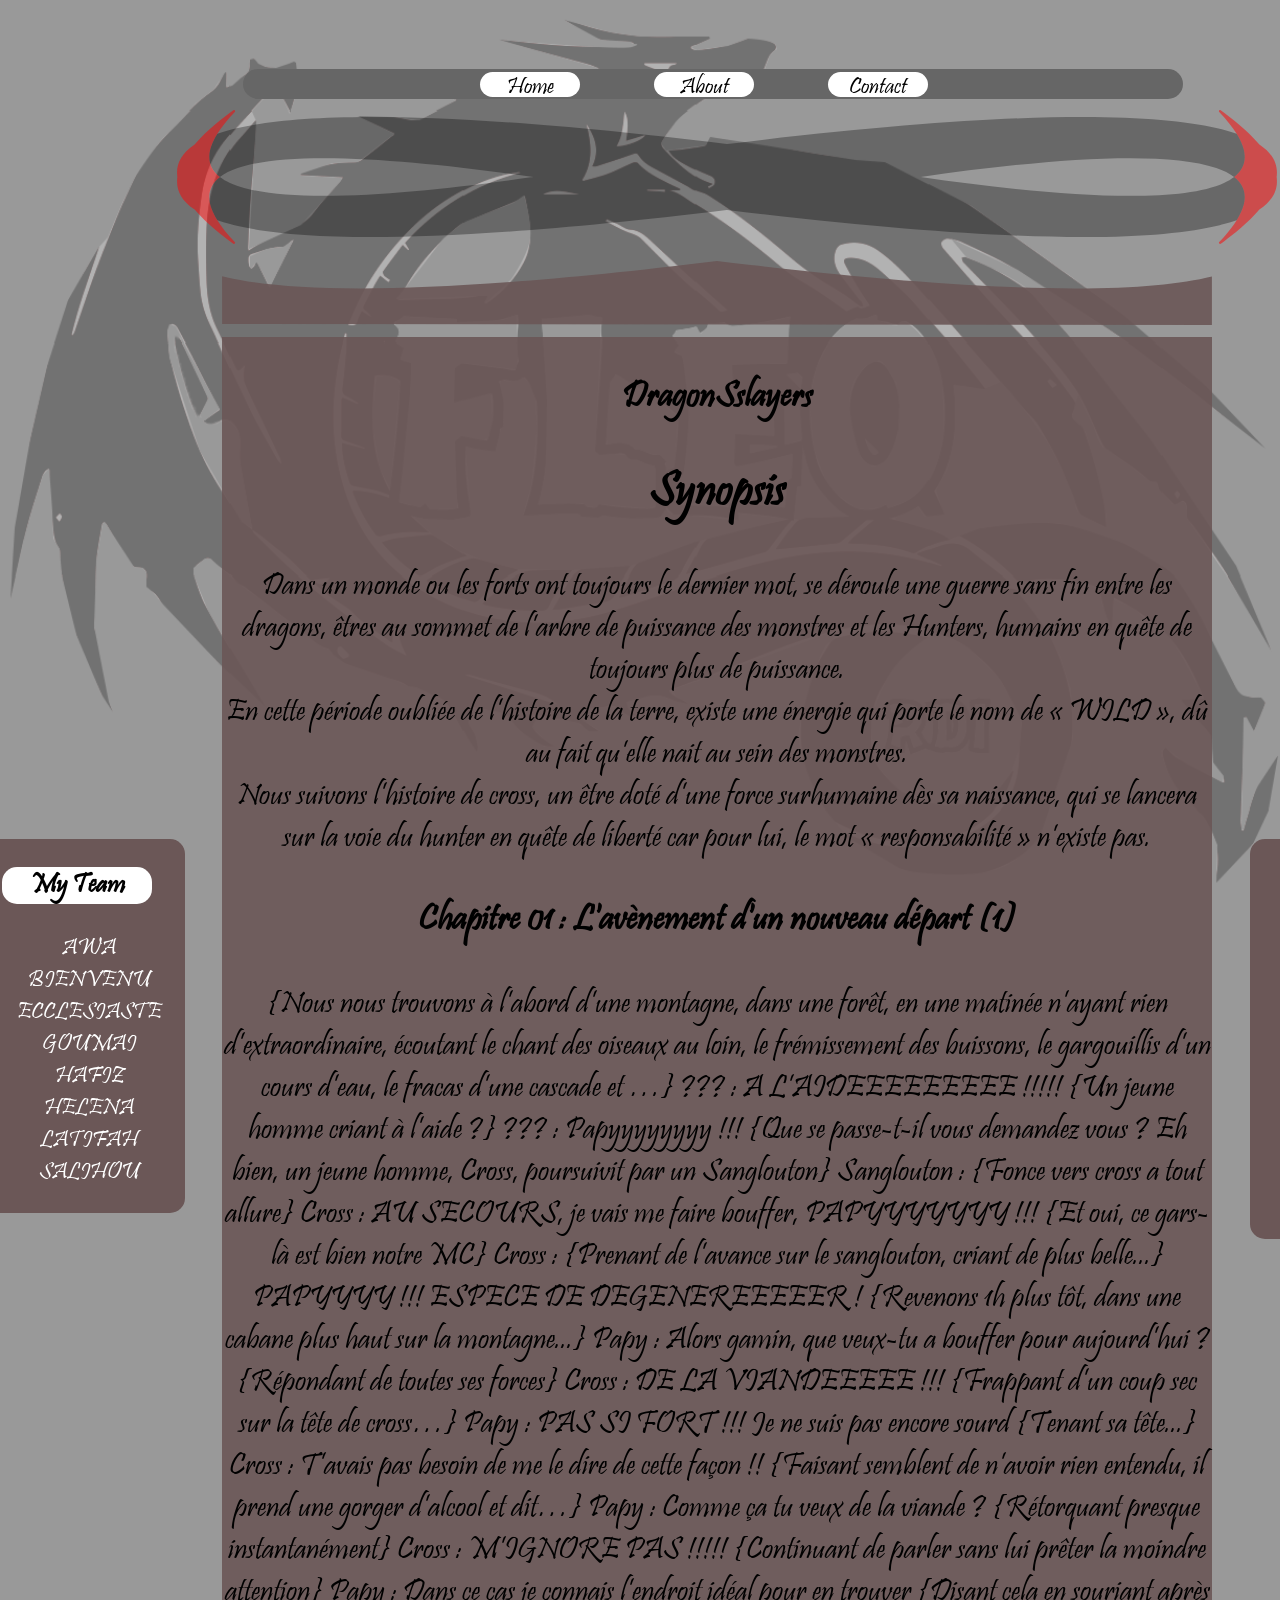
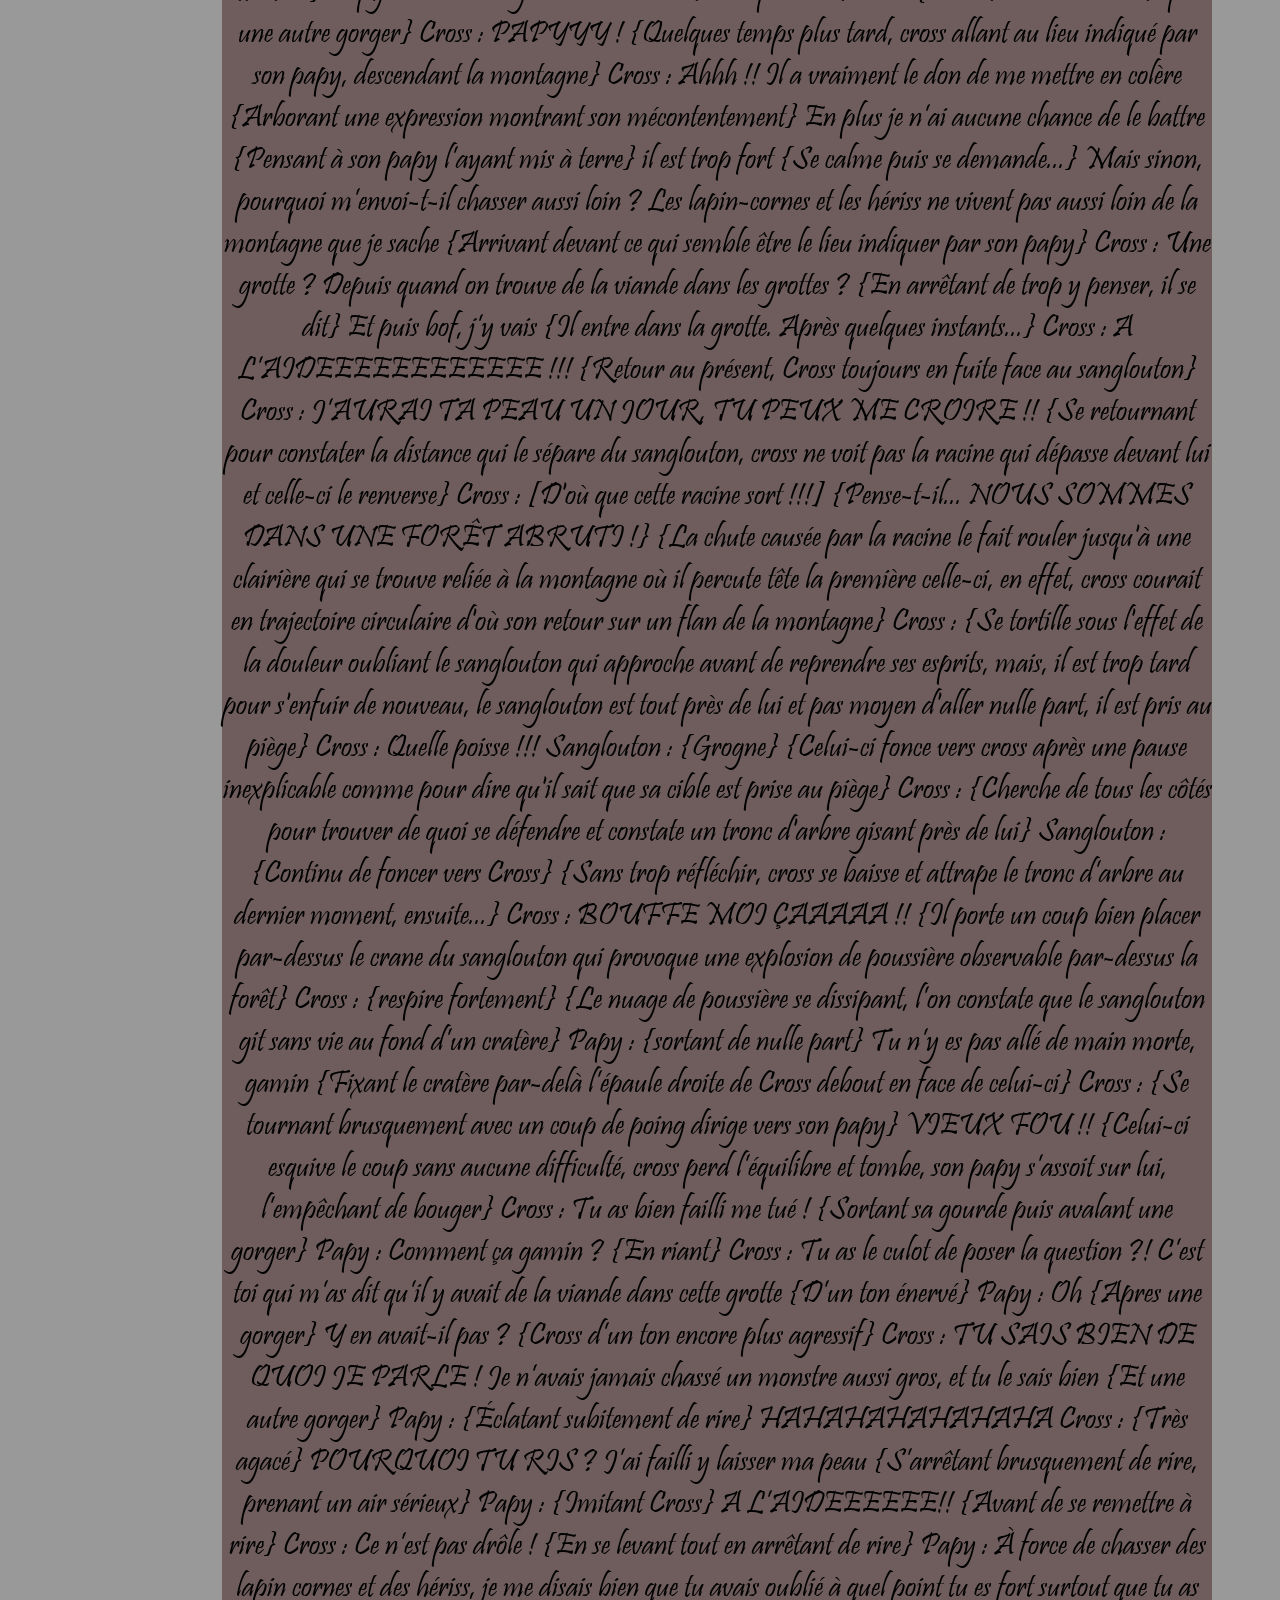
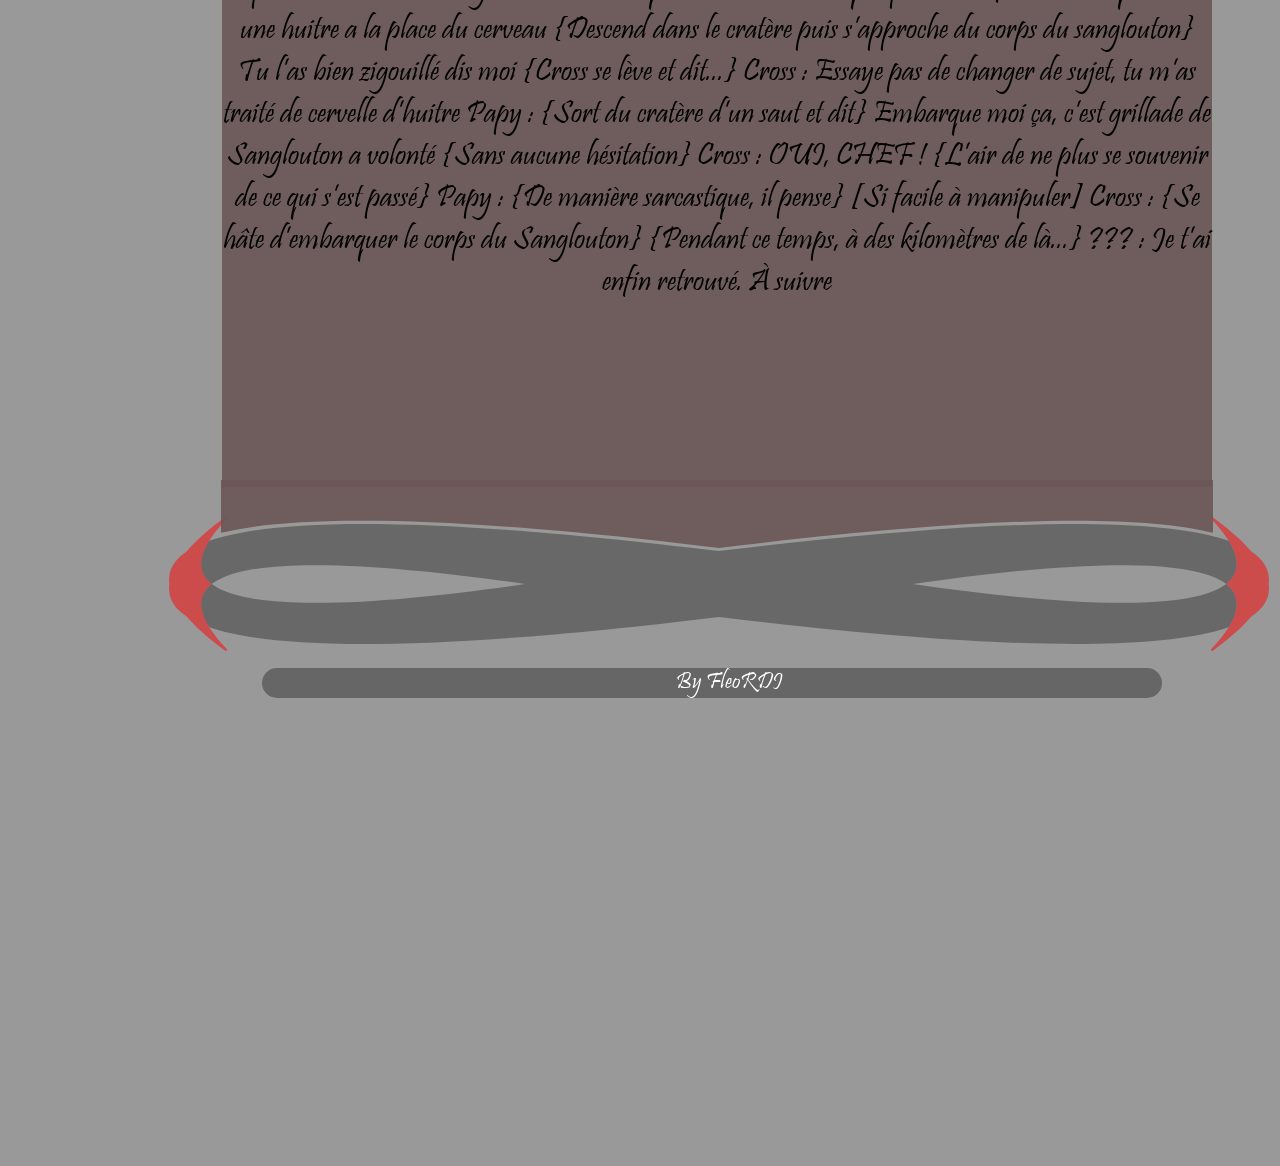
==== index.html @ fc74c940 "Changed the name of the html file from "WebPage.html" to "index.html"" ====
<!DOCTYPE html>

<html>
    <head>
        <meta charset="utf-8" />
        <link rel="stylesheet" href="Styles.css" />
        <title> FleoRDI's Webpage </title>
    </head>

    <body>

            <header>

                <nav>
                    <ul class="head">
                        <div class = "ListPos">
                           <a href=""> <li> Home </li> </a> 
                            <a href=""> <li> About </li> </a> 
                           <a href=""> <li> Contact </li> </a> 
                        </div>
                    </ul>   
                </nav>
                
            </header>

            <div class="Logo">
            </div>
            <div class="BodyHead"></div>
            <div class="Deco1"> </div>


                <section class="MainTextArea">


                    <div class="Deco2"></div>

                    <div class="BodyBottom"></div>

                    <section class="DragonSslayers">

                        <h1> DragonSslayers </h1>
                        <h2> Synopsis </h2>

                        <p>Dans un monde ou les forts ont toujours le dernier mot, se déroule une guerre sans fin entre les dragons,
                            êtres au sommet de l’arbre de puissance des monstres et les Hunters, humains en quête de toujours plus de puissance. <br/>
                            En cette période oubliée de l’histoire de la terre, existe une énergie qui porte le nom de « WILD », dû au fait qu’elle nait au sein des monstres. <br/> 
                            Nous suivons l’histoire de cross, un être doté d’une force surhumaine dès sa naissance, qui se lancera <br/>
                            sur la voie du hunter en quête de liberté car pour lui, le mot « responsabilité » n’existe pas.
                             </p>

                        <h3> Chapitre 01 : L'avènement d'un nouveau départ (1) </h3>

                        <p class="story"> {Nous nous trouvons à l’abord d’une montagne, dans une forêt, en une matinée n’ayant rien d’extraordinaire, écoutant le chant des oiseaux au loin, le frémissement des buissons, le gargouillis d’un cours d’eau, le fracas d’une cascade et …}

                            ??? : A L’AIDEEEEEEEEE !!!!!
                            
                            {Un jeune homme criant à l’aide ?}
                            
                            ??? : Papyyyyyyyy !!!
                            
                            {Que se passe-t-il vous demandez vous ? Eh bien, un jeune homme, Cross, poursuivit par un Sanglouton}
                            
                            Sanglouton : {Fonce vers cross a tout allure}
                            
                            Cross : AU SECOURS, je vais me faire bouffer, PAPYYYYYYY !!!
                            
                            {Et oui, ce gars-là est bien notre MC}
                            
                            Cross : {Prenant de l’avance sur le sanglouton, criant de plus belle...} PAPYYYY !!! ESPECE DE DEGENEREEEEER ! 
                            
                            {Revenons 1h plus tôt, dans une cabane plus haut sur la montagne...}
                            
                            Papy : Alors gamin, que veux-tu a bouffer pour aujourd’hui ?
                            
                            {Répondant de toutes ses forces}
                            
                            Cross : DE LA VIANDEEEEE !!!
                            
                            {Frappant d’un coup sec sur la tête de cross…}
                            
                            Papy : PAS SI FORT !!! Je ne suis pas encore sourd
                            
                            {Tenant sa tête...}
                            
                            Cross : T’avais pas besoin de me le dire de cette façon !!
                            
                            {Faisant semblent de n’avoir rien entendu, il prend une gorger d’alcool et dit…}
                            
                            Papy : Comme ça tu veux de la viande ?
                            
                            {Rétorquant presque instantanément}
                            
                            Cross : M’IGNORE PAS !!!!!
                            
                            {Continuant de parler sans lui prêter la moindre attention}
                            
                            Papy : Dans ce cas je connais l’endroit idéal pour en trouver {Disant cela en souriant après une autre gorger} 
                            
                            Cross : PAPYYY !
                            
                            {Quelques temps plus tard, cross allant au lieu indiqué par son papy, descendant la montagne}
                            
                            Cross : Ahhh !! Il a vraiment le don de me mettre en colère {Arborant une expression montrant son mécontentement} En plus je n’ai aucune chance de le battre {Pensant à son papy l’ayant mis à terre} il est trop fort {Se calme puis se demande...} Mais sinon, pourquoi m’envoi-t-il chasser aussi loin ? Les lapin-cornes et les hériss ne vivent pas aussi loin de la montagne que je sache
                            
                            {Arrivant devant ce qui semble être le lieu indiquer par son papy}
                            
                            Cross : Une grotte ? Depuis quand on trouve de la viande dans les grottes ? {En arrêtant de trop y penser, il se dit} Et puis bof, j’y vais
                            
                            {Il entre dans la grotte. Après quelques instants...}
                            
                            Cross : A L’AIDEEEEEEEEEEEE !!!
                            
                            {Retour au présent, Cross toujours en fuite face au sanglouton}
                            
                            Cross : J’AURAI TA PEAU UN JOUR, TU PEUX ME CROIRE !! 
                            
                            {Se retournant pour constater la distance qui le sépare du sanglouton, cross ne voit pas la racine qui dépasse devant lui et celle-ci le renverse}
                            
                            Cross : [D'où que cette racine sort !!!] {Pense-t-il... NOUS SOMMES DANS UNE FORÊT ABRUTI !} 
                            
                            {La chute causée par la racine le fait rouler jusqu'à une clairière qui se trouve reliée à la montagne où il percute tête la première celle-ci, en effet, cross courait en trajectoire circulaire d'où son retour sur un flan de la montagne} 
                            
                            Cross : {Se tortille sous l'effet de la douleur oubliant le sanglouton qui approche avant de reprendre ses esprits, mais, il est trop tard pour s'enfuir de nouveau, le sanglouton est tout près de lui et pas moyen d'aller nulle part, il est pris au piège} 
                             
                            Cross : Quelle poisse !!! 
                            
                            Sanglouton : {Grogne} 
                            
                            {Celui-ci fonce vers cross après une pause inexplicable comme pour dire qu'il sait que sa cible est prise au piège}
                            
                            Cross : {Cherche de tous les côtés pour trouver de quoi se défendre et constate un tronc d'arbre gisant près de lui}
                            
                            Sanglouton : {Continu de foncer vers Cross}
                            
                            {Sans trop réfléchir, cross se baisse et attrape le tronc d’arbre au dernier moment, ensuite...}
                            
                            Cross : BOUFFE MOI ÇAAAAA !!
                            
                            {Il porte un coup bien placer par-dessus le crane du sanglouton qui provoque une explosion de poussière observable par-dessus la forêt}
                            
                            Cross : {respire fortement}
                            
                            {Le nuage de poussière se dissipant, l’on constate que le sanglouton git sans vie au fond d’un cratère}
                            
                            Papy : {sortant de nulle part} Tu n’y es pas allé de main morte, gamin {Fixant le cratère par-delà l’épaule droite de Cross debout en face de celui-ci}
                            
                            Cross : {Se tournant brusquement avec un coup de poing dirige vers son papy} VIEUX FOU !!
                            
                            {Celui-ci esquive le coup sans aucune difficulté, cross perd l’équilibre et tombe, son papy s’assoit sur lui, l’empêchant de bouger}
                            
                            Cross : Tu as bien failli me tué !
                            {Sortant sa gourde puis avalant une gorger}
                            
                            Papy : Comment ça gamin ? {En riant}
                            
                            Cross : Tu as le culot de poser la question ?! C’est toi qui m’as dit qu’il y avait de la viande dans cette grotte {D’un ton énervé}
                            
                            Papy : Oh {Apres une gorger} Y en avait-il pas ?
                            
                            {Cross d’un ton encore plus agressif}
                            
                            Cross : TU SAIS BIEN DE QUOI JE PARLE ! Je n’avais jamais chassé un monstre aussi gros, et tu le sais bien
                            
                            {Et une autre gorger}
                            
                            Papy : {Éclatant subitement de rire} HAHAHAHAHAHAHA
                            
                            Cross : {Très agacé} POURQUOI TU RIS ? J’ai failli y laisser ma peau
                            
                            {S’arrêtant brusquement de rire, prenant un air sérieux}
                            
                            Papy : {Imitant Cross} A L’AIDEEEEEE!! {Avant de se remettre à rire} 
                            
                            Cross : Ce n’est pas drôle !
                            
                            {En se levant tout en arrêtant de rire}
                            
                            Papy : À force de chasser des lapin cornes et des hériss, je me disais bien que tu avais oublié à quel point tu es fort surtout que tu as une huitre a la place du cerveau {Descend dans le cratère puis s’approche du corps du sanglouton} Tu l’as bien zigouillé dis moi
                            
                            {Cross se lève et dit...}
                            
                            Cross : Essaye pas de changer de sujet, tu m’as traité de cervelle d’huitre
                            
                            Papy : {Sort du cratère d’un saut et dit} Embarque moi ça, c’est grillade de Sanglouton a volonté 
                            
                            {Sans aucune hésitation}
                            
                            Cross : OUI, CHEF ! {L’air de ne plus se souvenir de ce qui s’est passé}
                            
                            Papy : {De manière sarcastique, il pense} [Si facile à manipuler] 
                            
                            Cross : {Se hâte d’embarquer le corps du Sanglouton}
                            
                            {Pendant ce temps, à des kilomètres de là...}
                            
                            ??? : Je t’ai enfin retrouvé.
                            
                                                                                              
                            À suivre
                            </p>


                    </section>

                    <nav class="Team">
                        <h1 class="MyTeam"> My Team </h1>

                        <ul class="Members">
                           <a  href=""> <li class="one"> AWA </li> </a> 
                           <a  href=""> <li class="one"> BIENVENU </li> </a> 
                           <a  href=""> <li class="one"> ECCLESIASTE </li> </a> 
                           <a  href=""> <li class="one"> GOUMAI </li> </a> 
                           <a  href=""> <li class="one"> HAFIZ </li> </a> 
                           <a  href=""> <li class="one"> HELENA </li> </a> 
                           <a  href=""> <li class="one"> LATIFAH </li> </a> 
                           <a  href=""> <li class="one"> SALIHOU </li> </a> 
                        </ul>   
                    </nav>

                    <nav class="School">
                        
                       <a href="https://iut.univ-ndere.cm/"> <div class="iut"></div> </a> 
                       <a href="https://www.univ-ndere.cm/"> <div class="un"></div> </a> 
                        
                    </nav>
                
                    <footer class="foot">

                        <p> <span class="Maker"> By FleoRDI</span>  </p>

                    </footer>

                </section> 

    </body>
</html>
---- Styles.css ----
body
{
    background-color: #999999;
}

@font-face {
    font-family: 'Pristina';
    src: url(Fonts/PRISTINA.TTF);
}

.head
{
    display: inline-block;
    list-style-type: none;
    font-family: 'Pristina';
    font-size: x-large;
    background-color: #666666;
    position: absolute;
    width: 900px;
    height: 30px;
    left: 19%;
    top: 5%;
    border-radius: 15px / 15px;
}

.head a
{
    color: black;
    text-decoration: none;
}

.head li
{
    display: inline-block;
    background-color: white;
    position: relative;
    left: 1%;
    text-align: center;
    top: 2.5px;
    margin-right: 70px;
    height: 25px;
    width: 100px;
    border-radius: 15px / 15px;
}

.head li:hover
{
    background-color: rgba(255, 0, 0, 50%);
    color: white;
}

.head li:active
{
    background-color: rgba(255, 247, 0, 0.5);
    color: white;
}

.ListPos
{
    position: relative;
    width: 800px;
    left: 21%;
}

.Deco1
{   
    position: absolute;
    left: 13.8%;
    top: 110px;
    width: 1100px;
    height: 200px;
    background-image: url("Images/Deco1.svg");
    background-repeat: no-repeat;
}

.Deco2
{   
    position: absolute;
    left: -5.39%;
    top: 100.9%;
    width: 1100px;
    height: 200px;
    background-image: url("Images/Deco2.svg");
    background-repeat: no-repeat;
}

.Logo
{
    width: 1500px;
    height: 4350px;
    background-image: url("Images/Logo.svg");
    background-repeat: no-repeat;
    background-attachment: fixed;
    background-position: right;
}

.MainTextArea
{
    position: absolute;
    left: 17.371%;
    top: 37.4322%;
    width: 990px;
    height: 3350px;
    background-color: rgba(107, 87, 87, 90%);

    font-family: 'Pristina';
    font-size: 32px;
    text-align: center;
    
}

.BodyHead
{
    position: absolute;
    left: 17.371%;
    top: 29%;
    width: 990px;
    height: 500px;
    background-image: url("Images/BodyHead.svg");
    background-repeat: no-repeat;
}

.BodyBottom
{
    position: absolute;
    left: -0.1%;
    top: 99.8%;
    width: 991.5px;
    height: 500px;
    background-image: url("Images/BodyBottom.svg");
    background-repeat: no-repeat;
}

.foot
{
    display: inline-block;
    list-style-type: none;
    font-family: 'Pristina';
    font-size: x-large;
    text-align: center;
    background-color: #666666;
    color: white;
    position: absolute;
    width: 900px;
    height: 30px;
    left: 4%;
    bottom: -6.3%;
    border-radius: 15px / 15px;
    
}

.Maker
{
    position: absolute;
    left: 46%;
    top: -2%;
}

.Team
{
    position: absolute;
    font-family: 'Pristina';
    font-size: x-large;
    color: white;
    background-color: rgb(107, 87, 87);
    position: absolute;
    border-radius: 15px / 15px;
    top: 15%;
    left: -25%;
    width: 210px;
}

.Team a
{
    color: white;
    text-decoration: none;
}



.MyTeam
{
    position: relative;
    left: 13%;
    color: black;
    text-align: center;
    background-color: white;
    border-radius: 15px/15px;
    width: 150px;
}

.Members
{
    position: relative;
    list-style-type:disc;
    left: -5%;
}

.one:hover
{
    text-align: center;
    background-color: rgba(255, 0, 0, 50%);
    border-radius: 15px/15px;
    width: 200px;
    left: -3%;
}

.one:active
{
    text-align: center;
    background-color: rgba(255, 247, 0, 0.5);
    border-radius: 15px/15px;
    width: 200px;
    left: -3%;
}

.School
{
    position: absolute;
    background-color: rgb(107, 87, 87);
    position: absolute;
    border-radius: 15px / 15px;
    top: 15%;
    right: -25%;
    width: 210px;
    height: 400px;
}

.iut
{
    position: absolute;
    left: 14.5%;
    top: 10%;
    width: 150px;
    height: 150px;
    background-image: url("Images/IUT.svg");
    background-repeat: no-repeat;
    border-radius: 100px/100px;
}

.iut:hover, .un:hover
{
    box-shadow: 6px 6px 60px rgb(25, 222, 222);
}

.iut:active, .un:active
{
    box-shadow: 6px 6px 60px rgb(255, 255, 0);
}

.un
{
    position: absolute;
    left: 14.5%;
    top: 55%;
    width: 150px;
    height: 150px;
    background-image: url("Images/UN.svg");
    background-repeat: no-repeat;
    border-radius: 100px/100px;
}
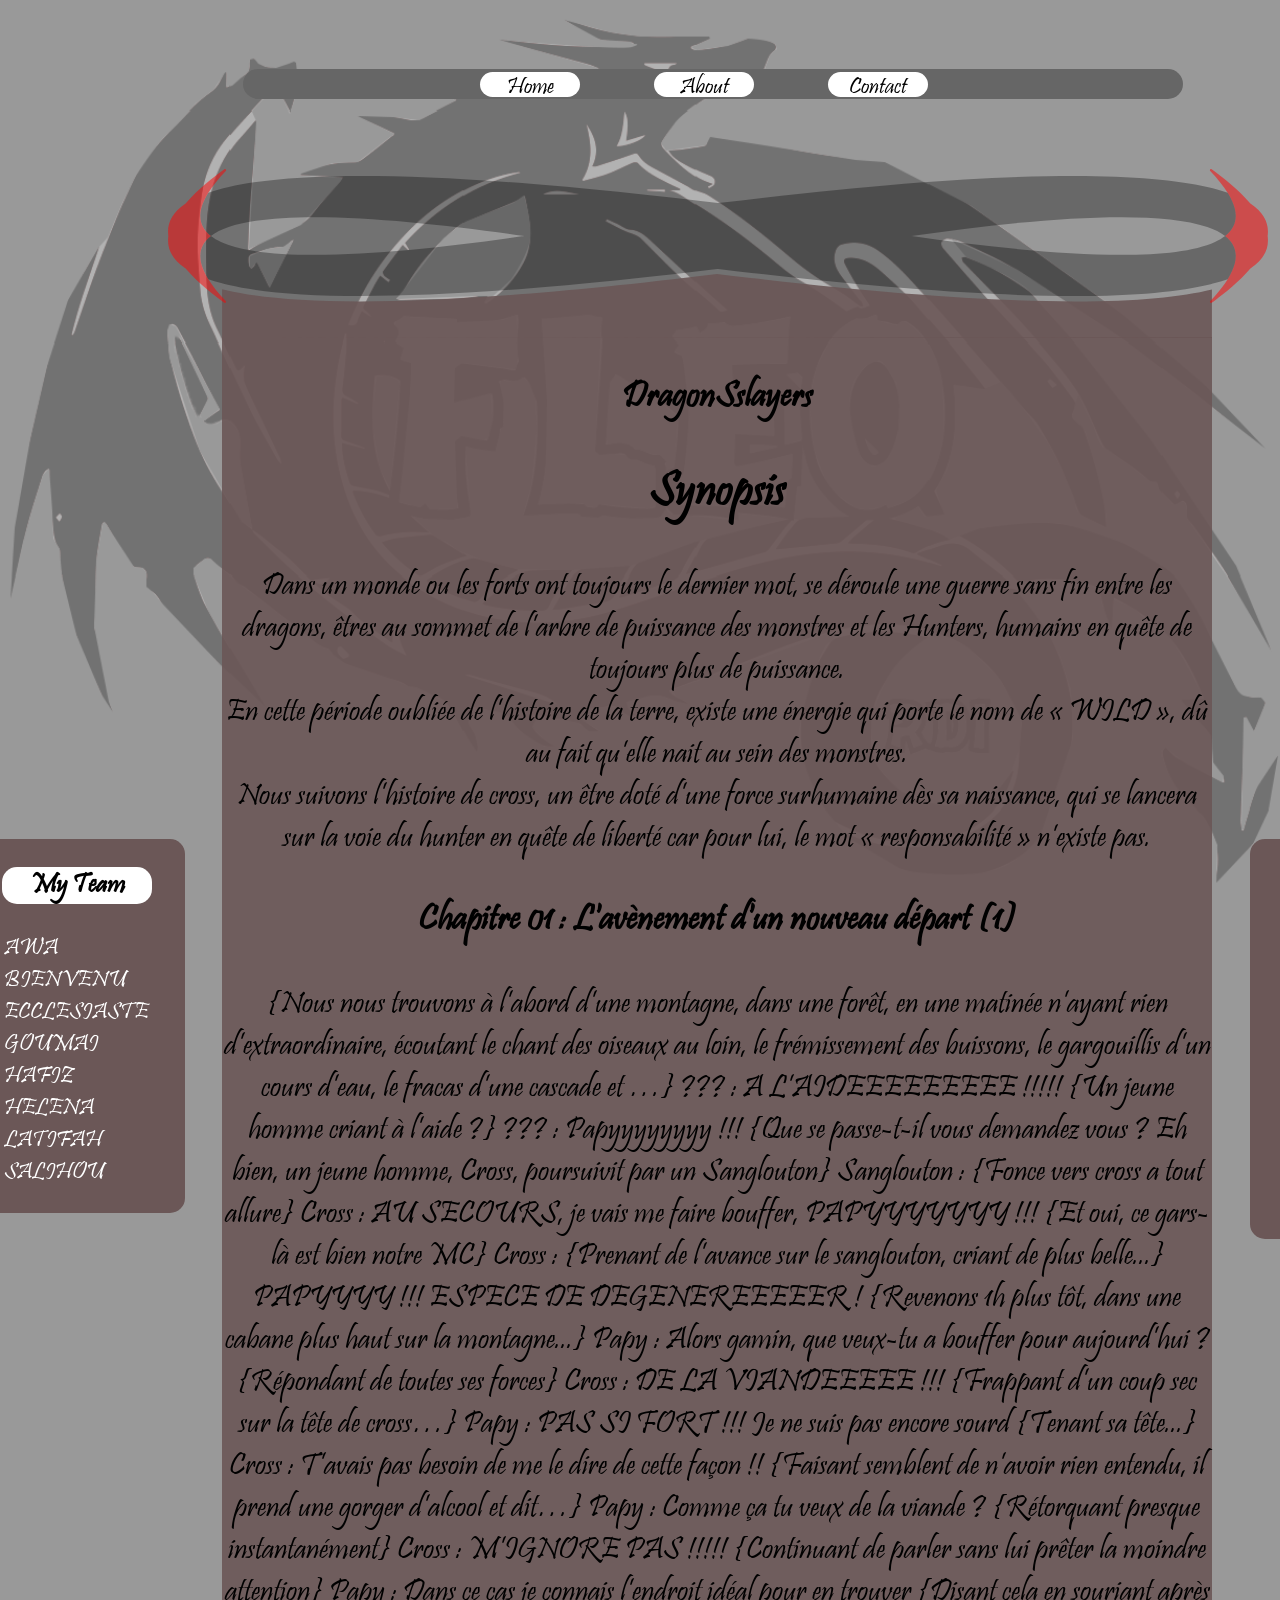
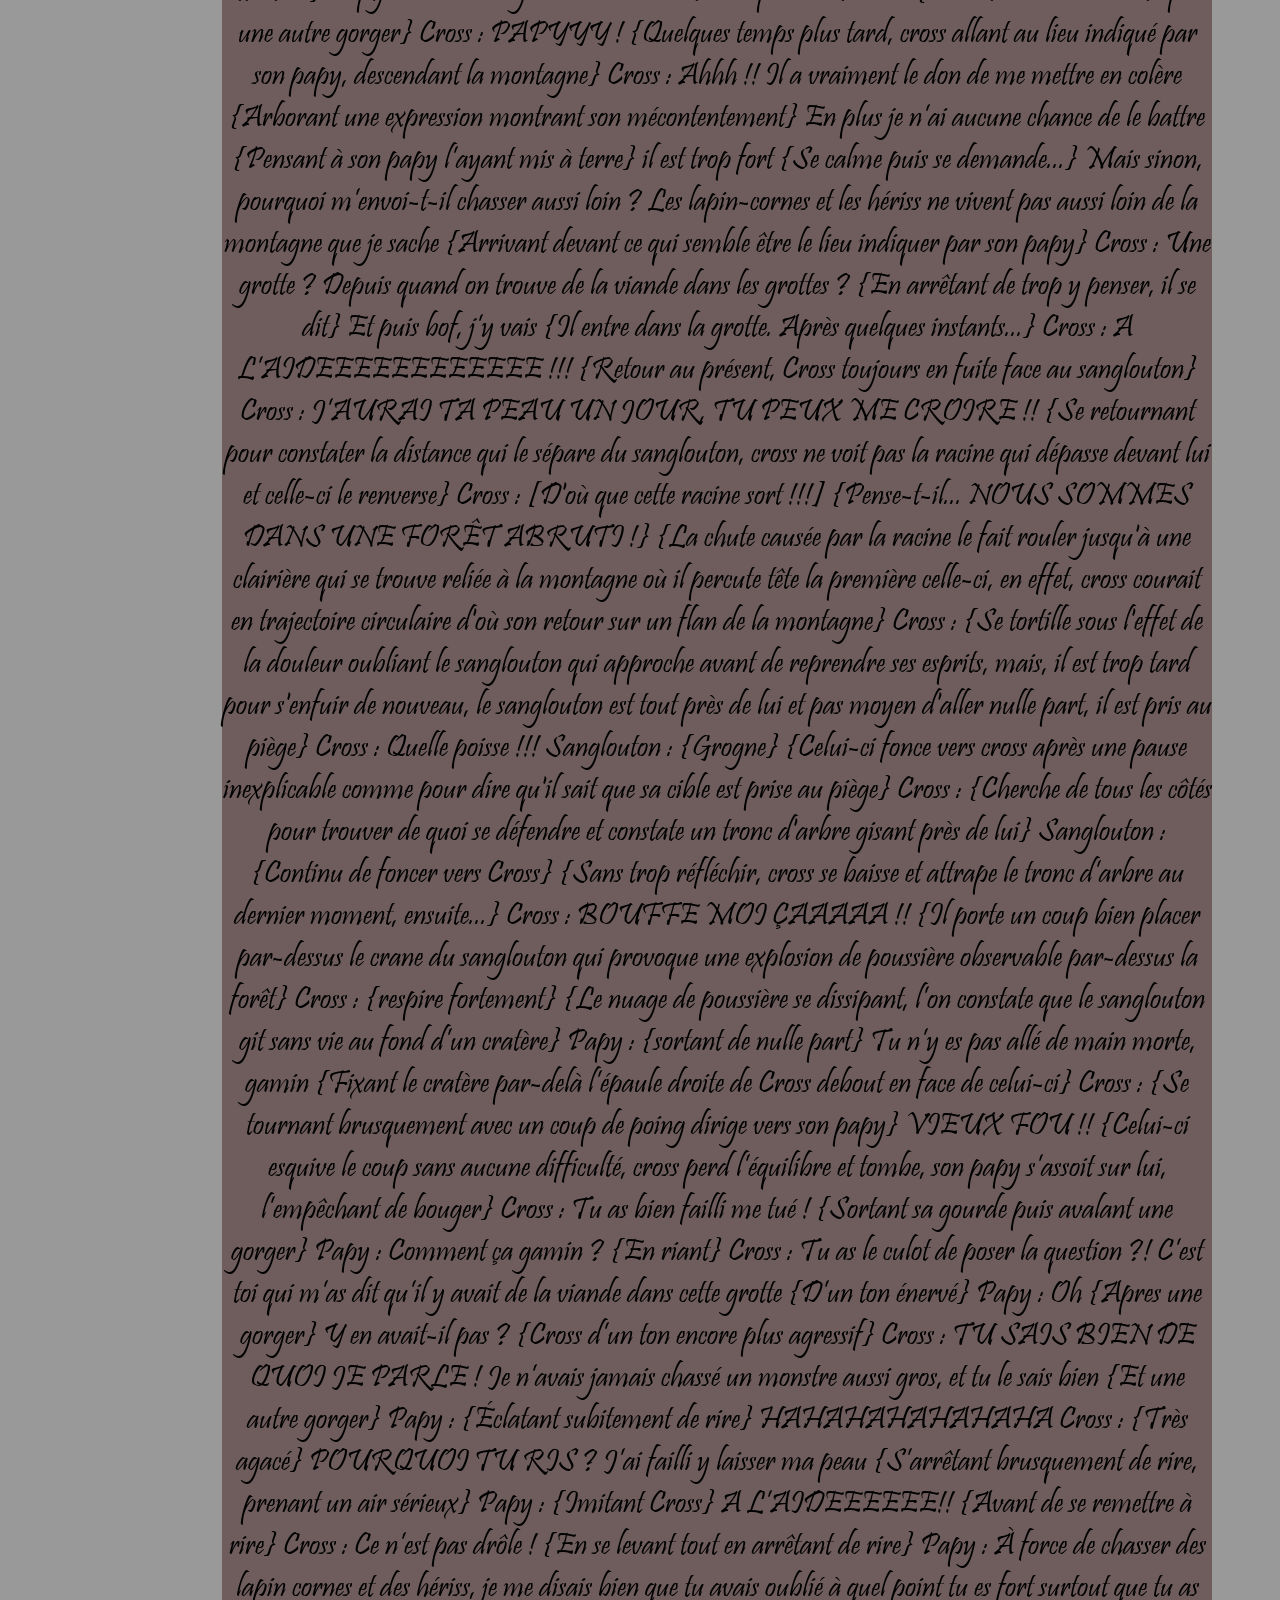
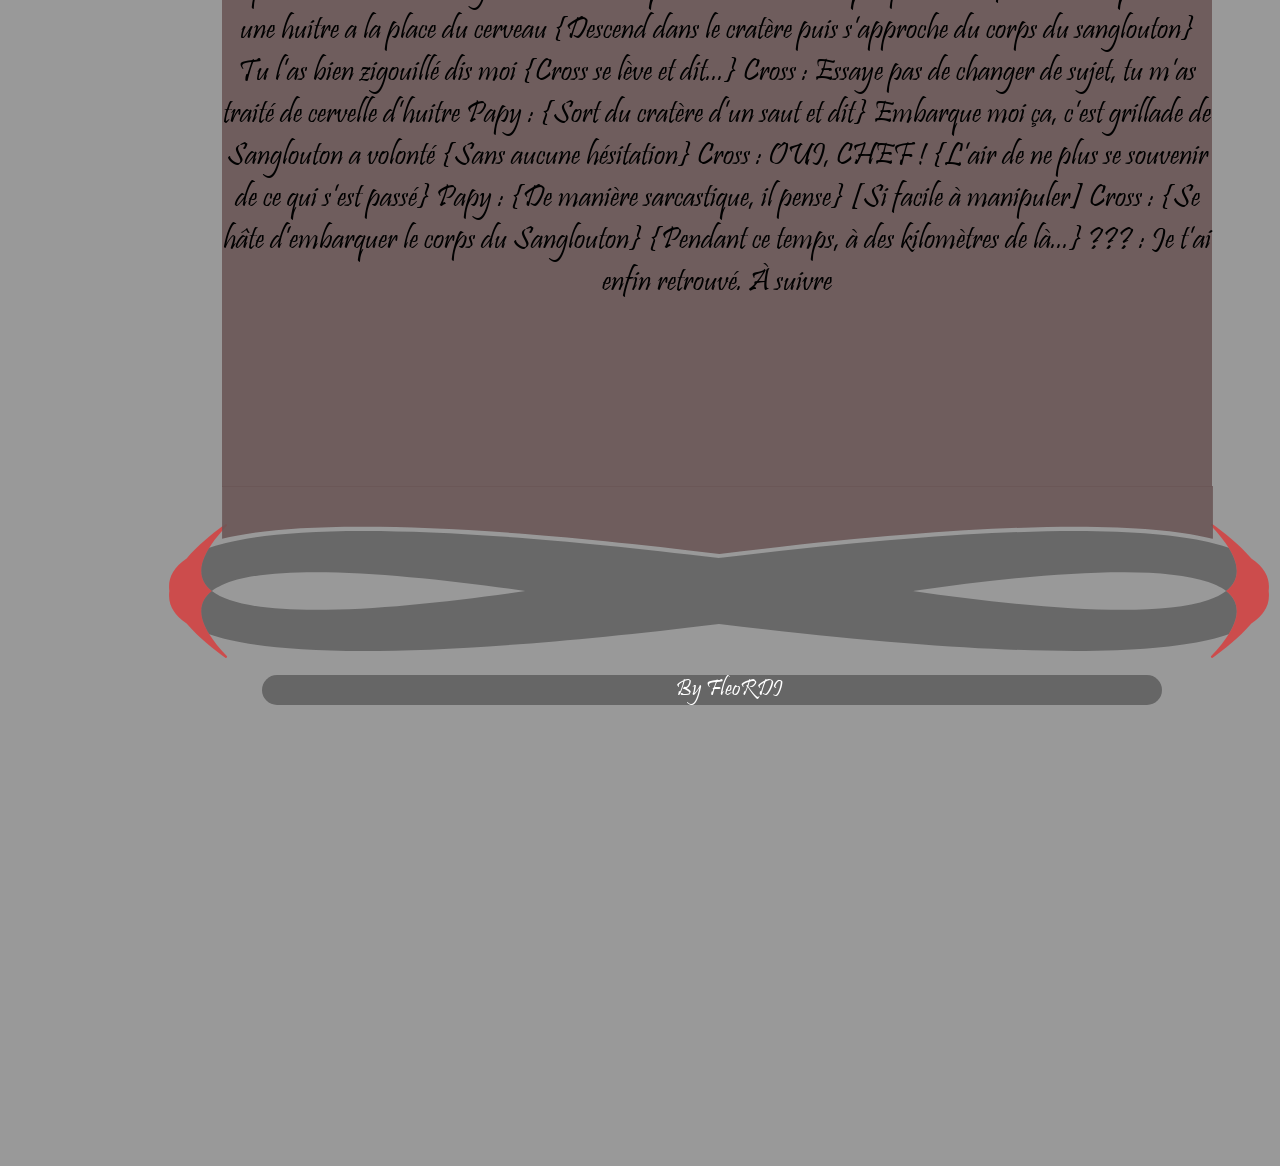
==== commit c4747991: "Doing some modifications for a good presentation on smartphones" ====
--- a/index.html
+++ b/index.html
@@ -25,15 +25,15 @@
 
             <div class="Logo">
             </div>
-            <div class="BodyHead"></div>
-            <div class="Deco1"> </div>
+            
 
 
                 <section class="MainTextArea">
 
+                    <div class="BodyHead"></div>
+                    <div class="Deco1"> </div>
 
                     <div class="Deco2"></div>
-
                     <div class="BodyBottom"></div>
 
                     <section class="DragonSslayers">
--- a/Styles.css
+++ b/Styles.css
@@ -65,8 +65,8 @@
 .Deco1
 {   
     position: absolute;
-    left: 13.8%;
-    top: 110px;
+    left: -5.5%;
+    top: -5%;
     width: 1100px;
     height: 200px;
     background-image: url("Images/Deco1.svg");
@@ -77,7 +77,7 @@
 {   
     position: absolute;
     left: -5.39%;
-    top: 100.9%;
+    top: 101.1%;
     width: 1100px;
     height: 200px;
     background-image: url("Images/Deco2.svg");
@@ -112,8 +112,8 @@
 .BodyHead
 {
     position: absolute;
-    left: 17.371%;
-    top: 29%;
+    left: 0%;
+    top: -1.87%;
     width: 990px;
     height: 500px;
     background-image: url("Images/BodyHead.svg");
@@ -123,9 +123,9 @@
 .BodyBottom
 {
     position: absolute;
-    left: -0.1%;
-    top: 99.8%;
-    width: 991.5px;
+    left: -0.005%;
+    top: 99.98%;
+    width: 990.5px;
     height: 500px;
     background-image: url("Images/BodyBottom.svg");
     background-repeat: no-repeat;
@@ -144,7 +144,7 @@
     width: 900px;
     height: 30px;
     left: 4%;
-    bottom: -6.3%;
+    bottom: -6.5%;
     border-radius: 15px / 15px;
     
 }
@@ -192,6 +192,7 @@
 .Members
 {
     position: relative;
+    text-align: left;
     list-style-type:disc;
     left: -5%;
 }
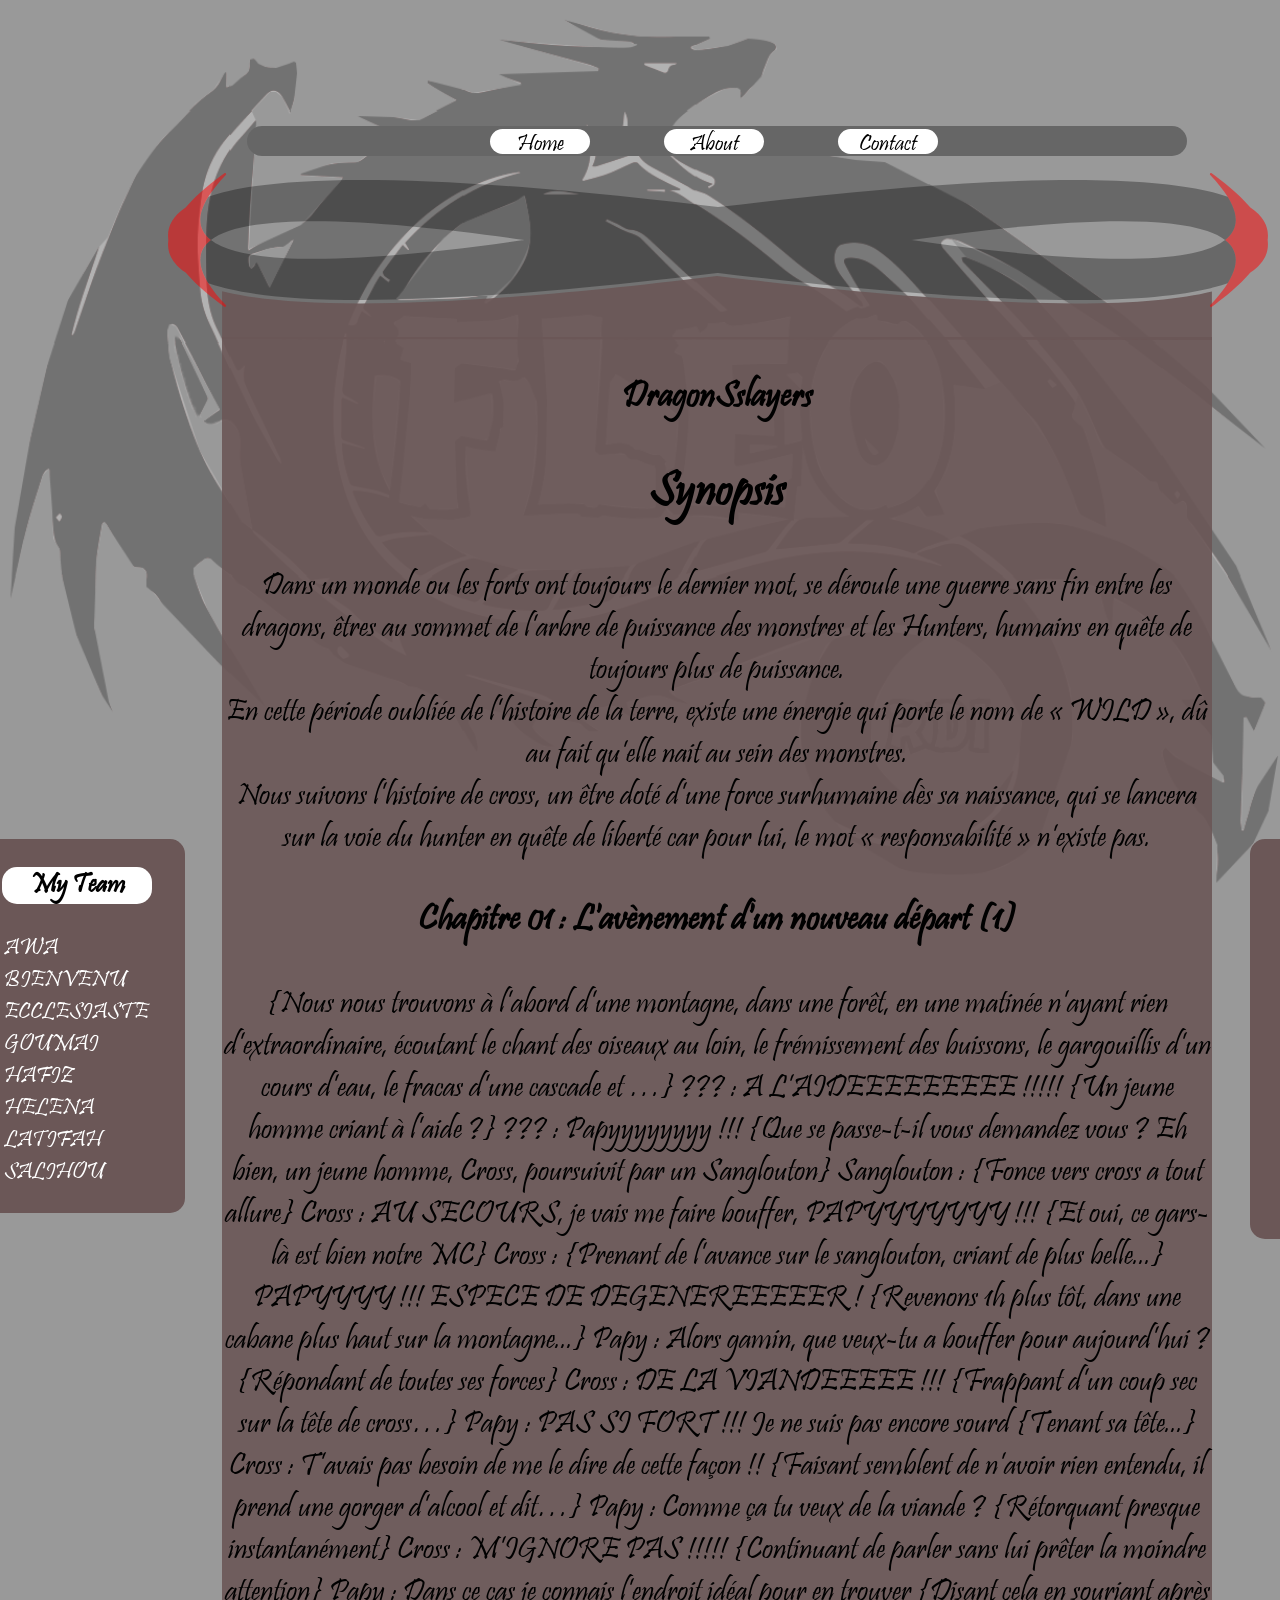
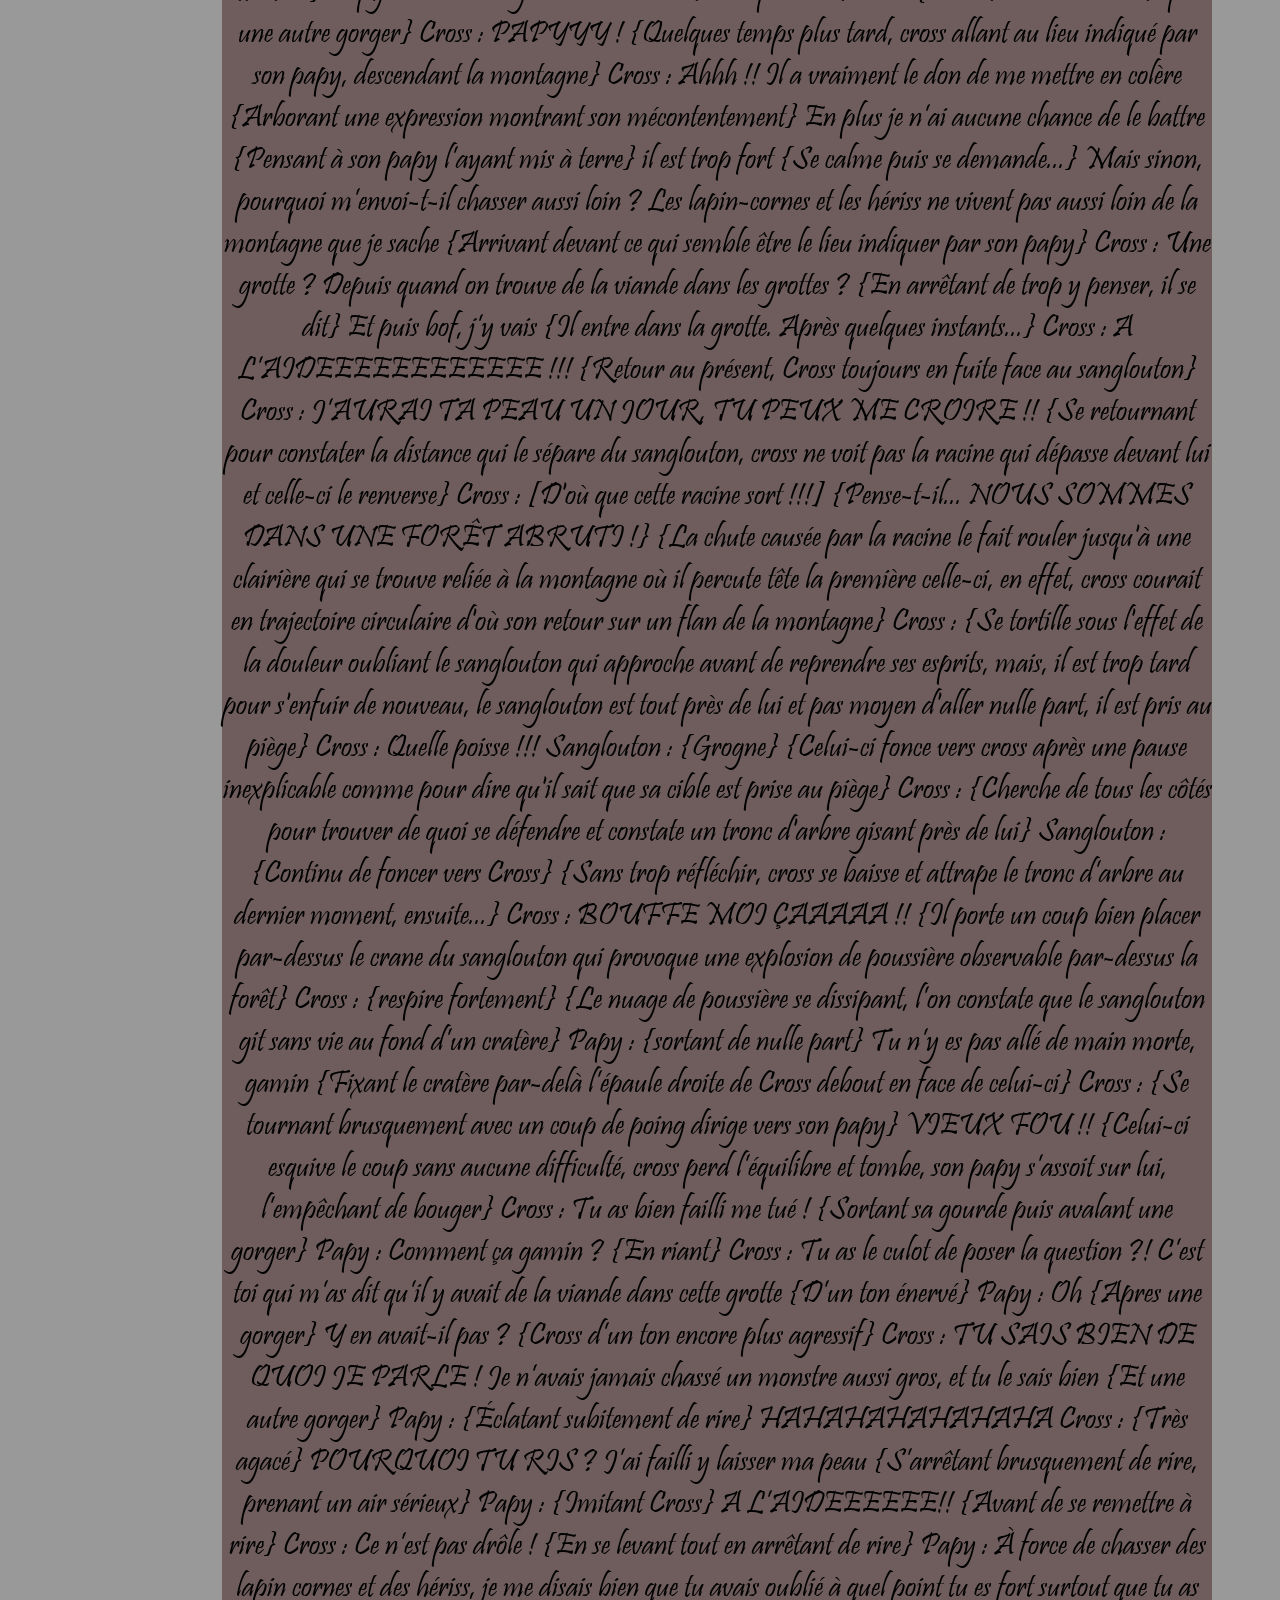
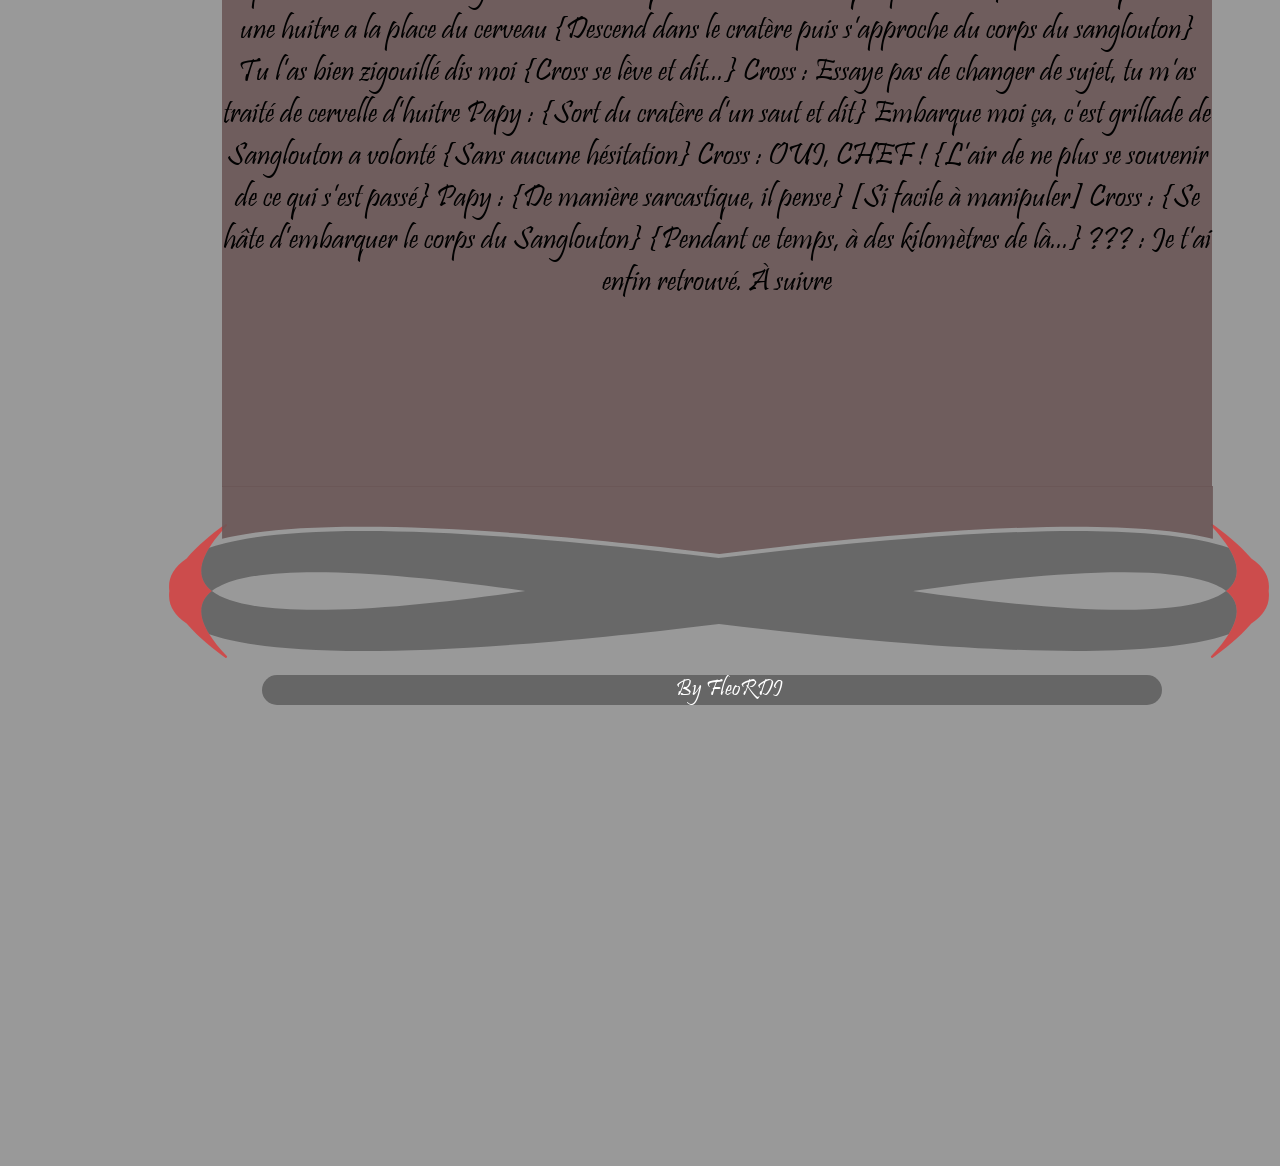
==== commit 3e444514: "Trying if i could patch the bug making my page look different on smartphones" ====
--- a/index.html
+++ b/index.html
@@ -9,26 +9,24 @@
 
     <body>
 
-            <header>
-
-                <nav>
-                    <ul class="head">
-                        <div class = "ListPos">
-                           <a href=""> <li> Home </li> </a> 
-                            <a href=""> <li> About </li> </a> 
-                           <a href=""> <li> Contact </li> </a> 
-                        </div>
-                    </ul>   
-                </nav>
-                
-            </header>
-
-            <div class="Logo">
-            </div>
-            
-
+                <div class="Logo">
+                </div>
 
                 <section class="MainTextArea">
+
+                    <header>
+
+                        <nav>
+                            <ul class="head">
+                                <div class = "ListPos">
+                                   <a href=""> <li> Home </li> </a> 
+                                    <a href=""> <li> About </li> </a> 
+                                   <a href=""> <li> Contact </li> </a> 
+                                </div>
+                            </ul>   
+                        </nav>
+                        
+                    </header>
 
                     <div class="BodyHead"></div>
                     <div class="Deco1"> </div>
@@ -230,7 +228,7 @@
 
                     </footer>
 
-                </section> 
+                </section>
 
     </body>
 </html>
--- a/Styles.css
+++ b/Styles.css
@@ -12,14 +12,14 @@
 {
     display: inline-block;
     list-style-type: none;
-    font-family: 'Pristina';
+    font-family: 'Pristina', 'Times New Roman', Times, serif;
     font-size: x-large;
     background-color: #666666;
     position: absolute;
     width: 900px;
     height: 30px;
-    left: 19%;
-    top: 5%;
+    left: 2.5%;
+    top: -7%;
     border-radius: 15px / 15px;
 }
 
@@ -59,14 +59,14 @@
 {
     position: relative;
     width: 800px;
-    left: 21%;
+    left: 6%;
 }
 
 .Deco1
 {   
     position: absolute;
     left: -5.5%;
-    top: -5%;
+    top: -4.9%;
     width: 1100px;
     height: 200px;
     background-image: url("Images/Deco1.svg");
@@ -98,22 +98,23 @@
 {
     position: absolute;
     left: 17.371%;
+    right: -17.371%;
     top: 37.4322%;
+    bottom: -37.4322%;
     width: 990px;
     height: 3350px;
     background-color: rgba(107, 87, 87, 90%);
 
-    font-family: 'Pristina';
+    font-family: 'Pristina', 'Times New Roman', Times, serif;
     font-size: 32px;
-    text-align: center;
-    
+    text-align: center;   
 }
 
 .BodyHead
 {
     position: absolute;
     left: 0%;
-    top: -1.87%;
+    top: -1.83%;
     width: 990px;
     height: 500px;
     background-image: url("Images/BodyHead.svg");
@@ -135,7 +136,7 @@
 {
     display: inline-block;
     list-style-type: none;
-    font-family: 'Pristina';
+    font-family: 'Pristina', 'Times New Roman', Times, serif;
     font-size: x-large;
     text-align: center;
     background-color: #666666;
@@ -159,7 +160,7 @@
 .Team
 {
     position: absolute;
-    font-family: 'Pristina';
+    font-family: 'Pristina', 'Times New Roman', Times, serif;
     font-size: x-large;
     color: white;
     background-color: rgb(107, 87, 87);
@@ -167,6 +168,7 @@
     border-radius: 15px / 15px;
     top: 15%;
     left: -25%;
+    right: 103.5%;
     width: 210px;
 }
 
@@ -223,6 +225,7 @@
     border-radius: 15px / 15px;
     top: 15%;
     right: -25%;
+    left: 103.8%;
     width: 210px;
     height: 400px;
 }
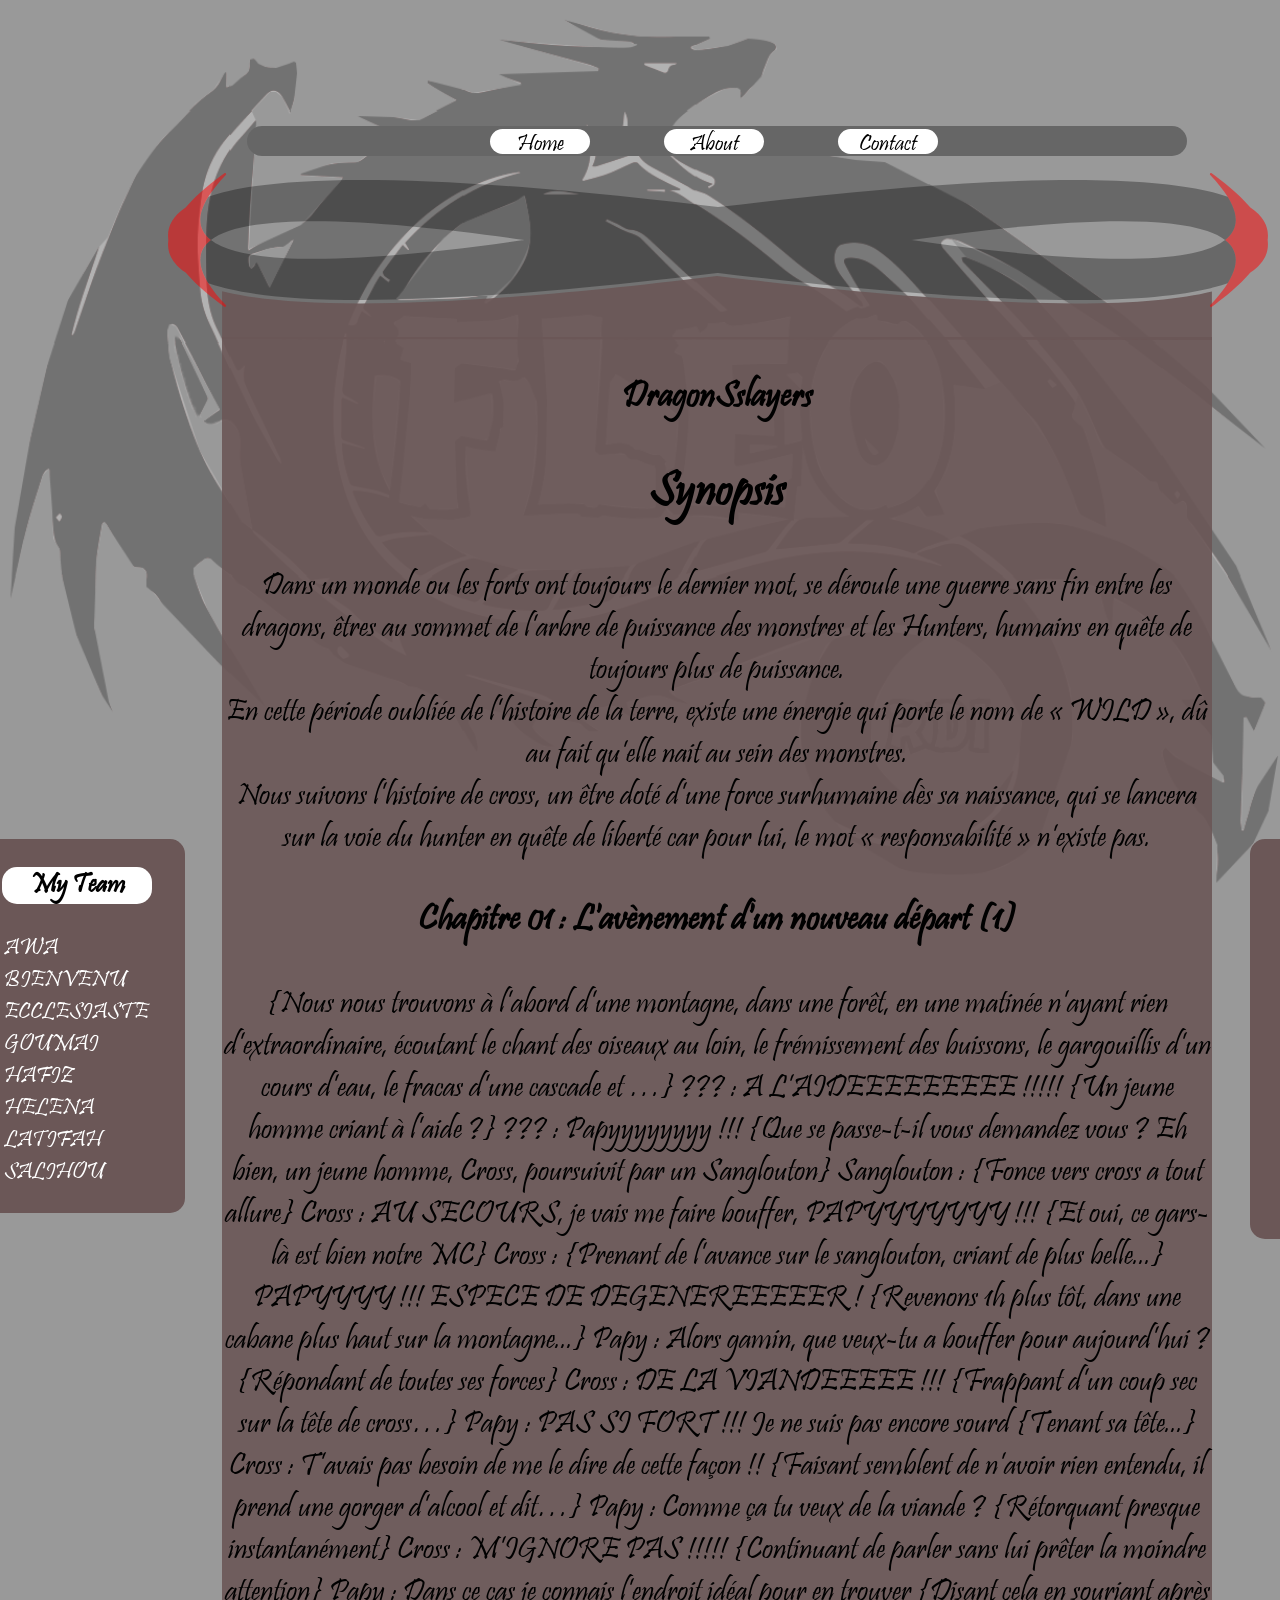
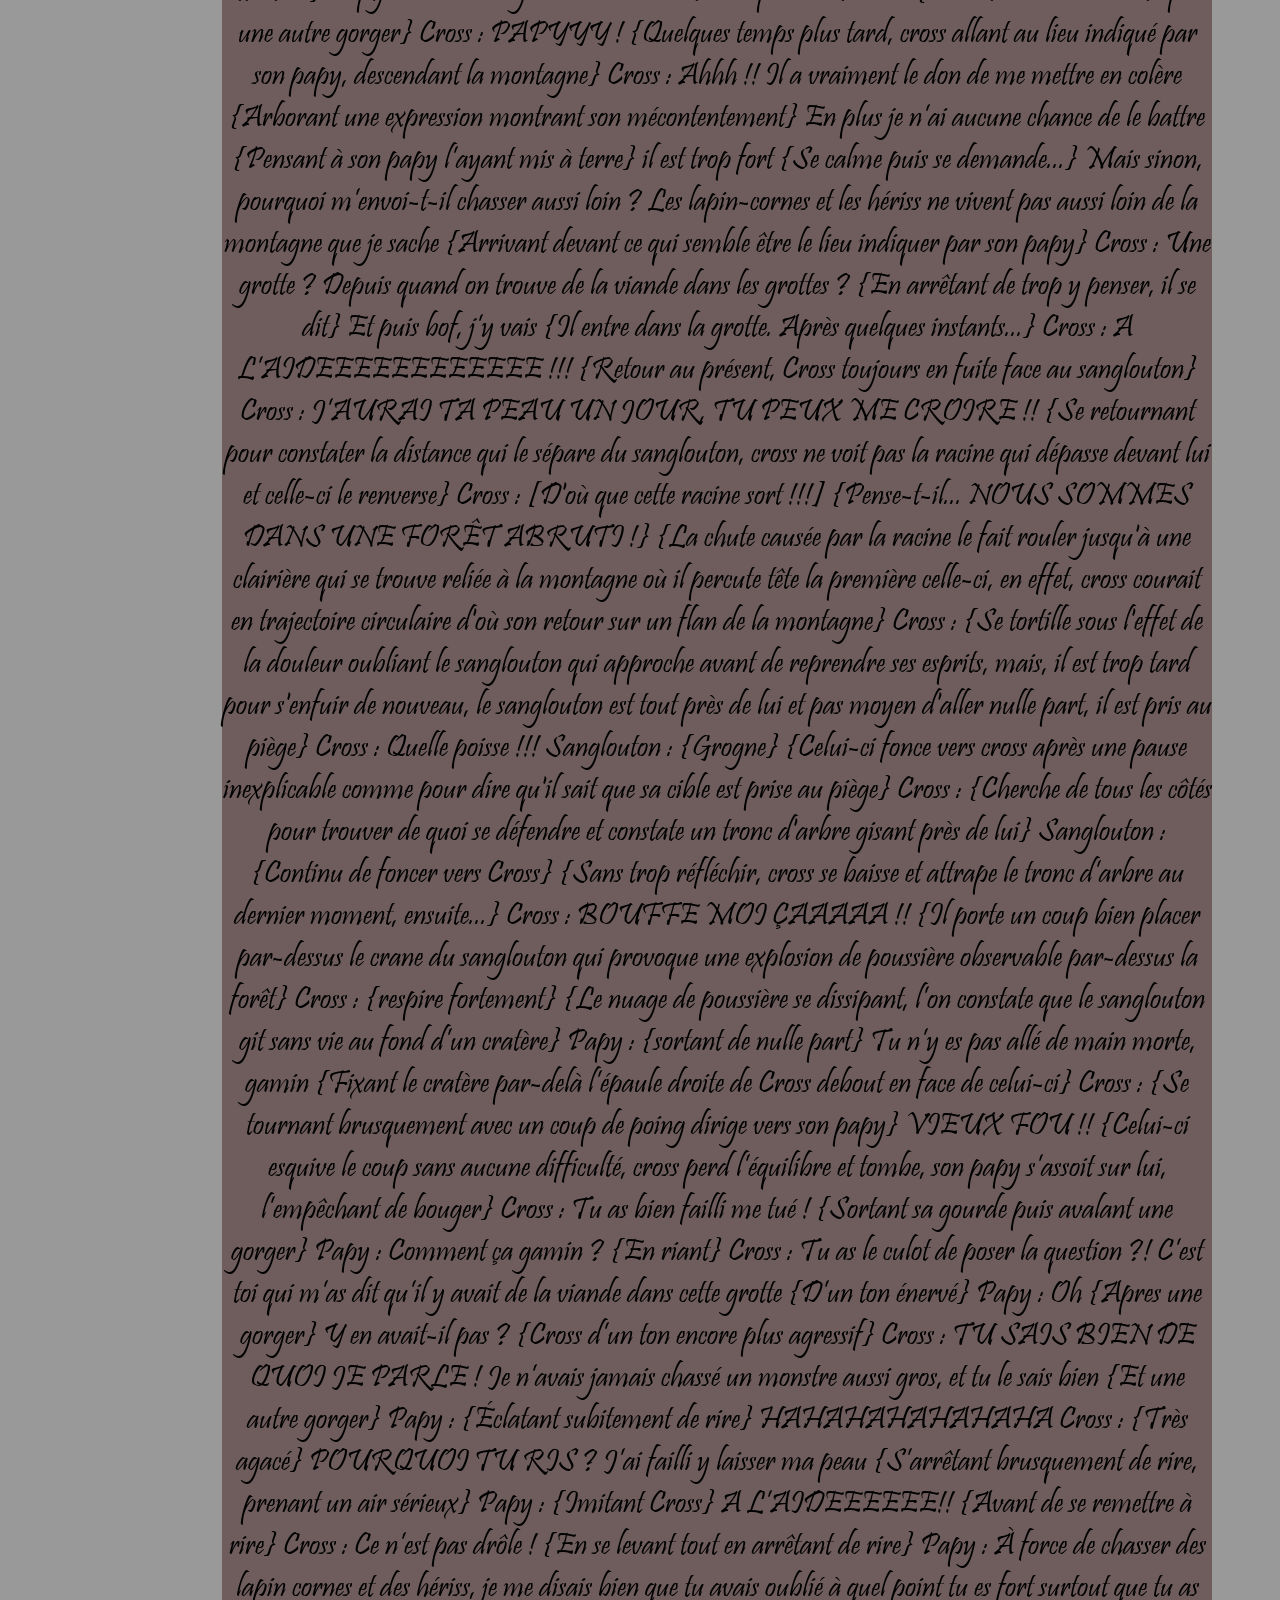
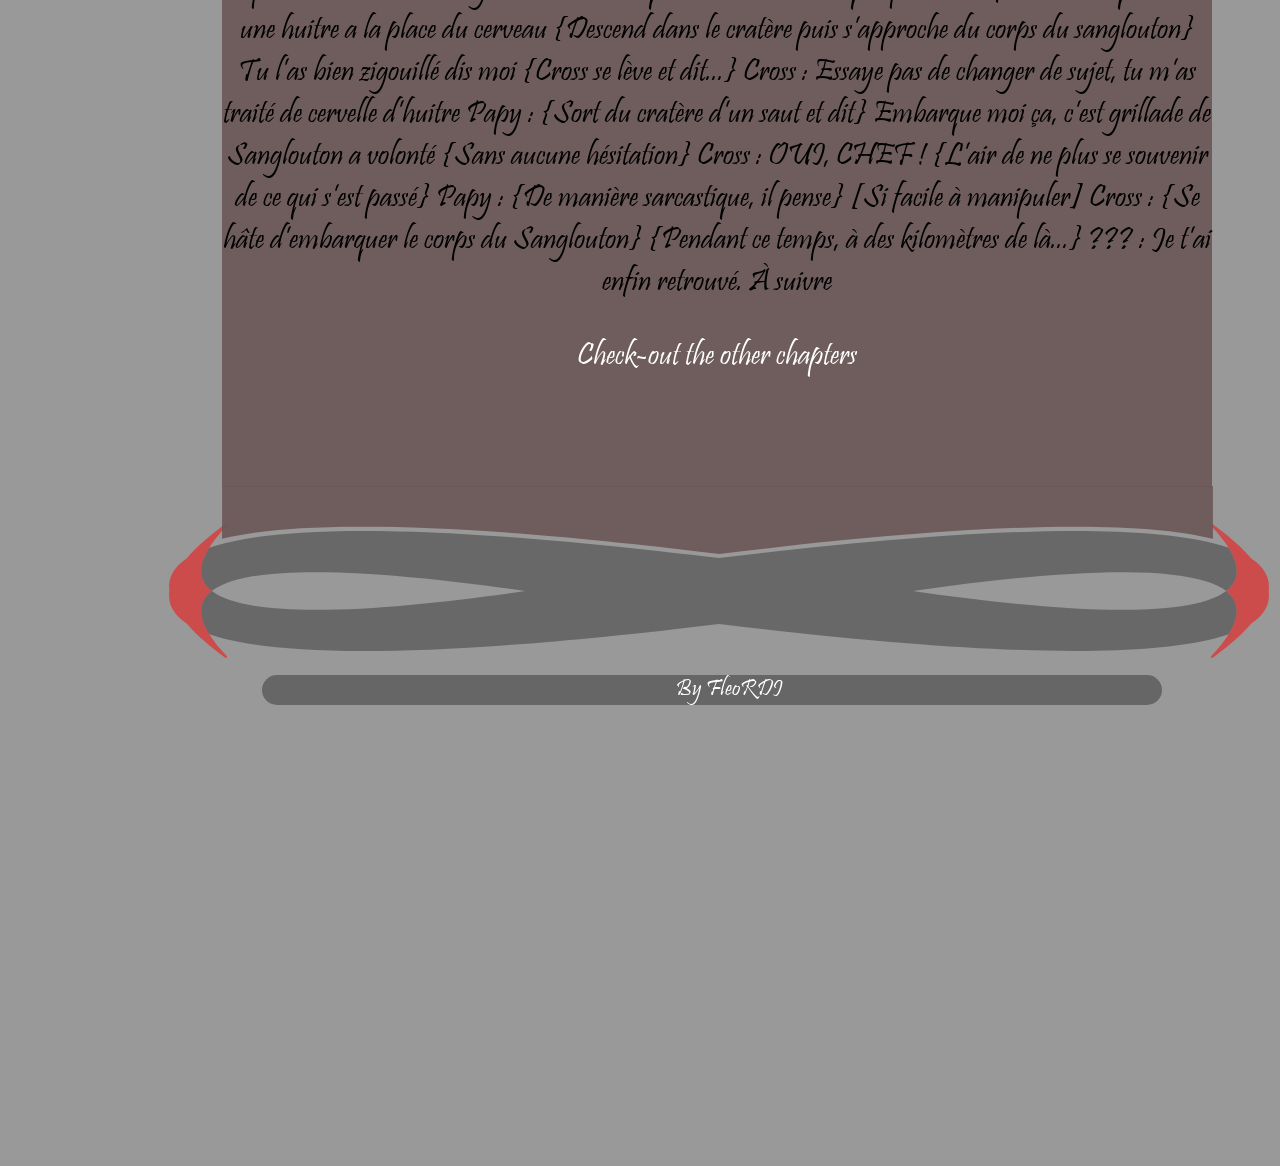
==== commit 67799ffd: "I'm stopping for now..." ====
--- a/index.html
+++ b/index.html
@@ -197,6 +197,8 @@
                             À suivre
                             </p>
 
+                            <p> <a href="https://www.wattpad.com/story/364282223?utm_source=android&utm_medium=org.proninyaroslav.libretorrent&utm_content=share_writing&wp_page=create&wp_uname=FleoRDI"  class="Wattpad"> Check-out the other chapters </a> </p>
+
 
                     </section>
 
--- a/Styles.css
+++ b/Styles.css
@@ -262,4 +262,21 @@
     background-image: url("Images/UN.svg");
     background-repeat: no-repeat;
     border-radius: 100px/100px;
+}
+
+.Wattpad
+{
+    text-decoration: none;
+    color: white;
+    border-radius: 15px/15px;
+}
+
+.Wattpad:hover
+{
+    background-color: burlywood;
+}
+
+.Wattpad:active
+{
+    color: red;
 }
